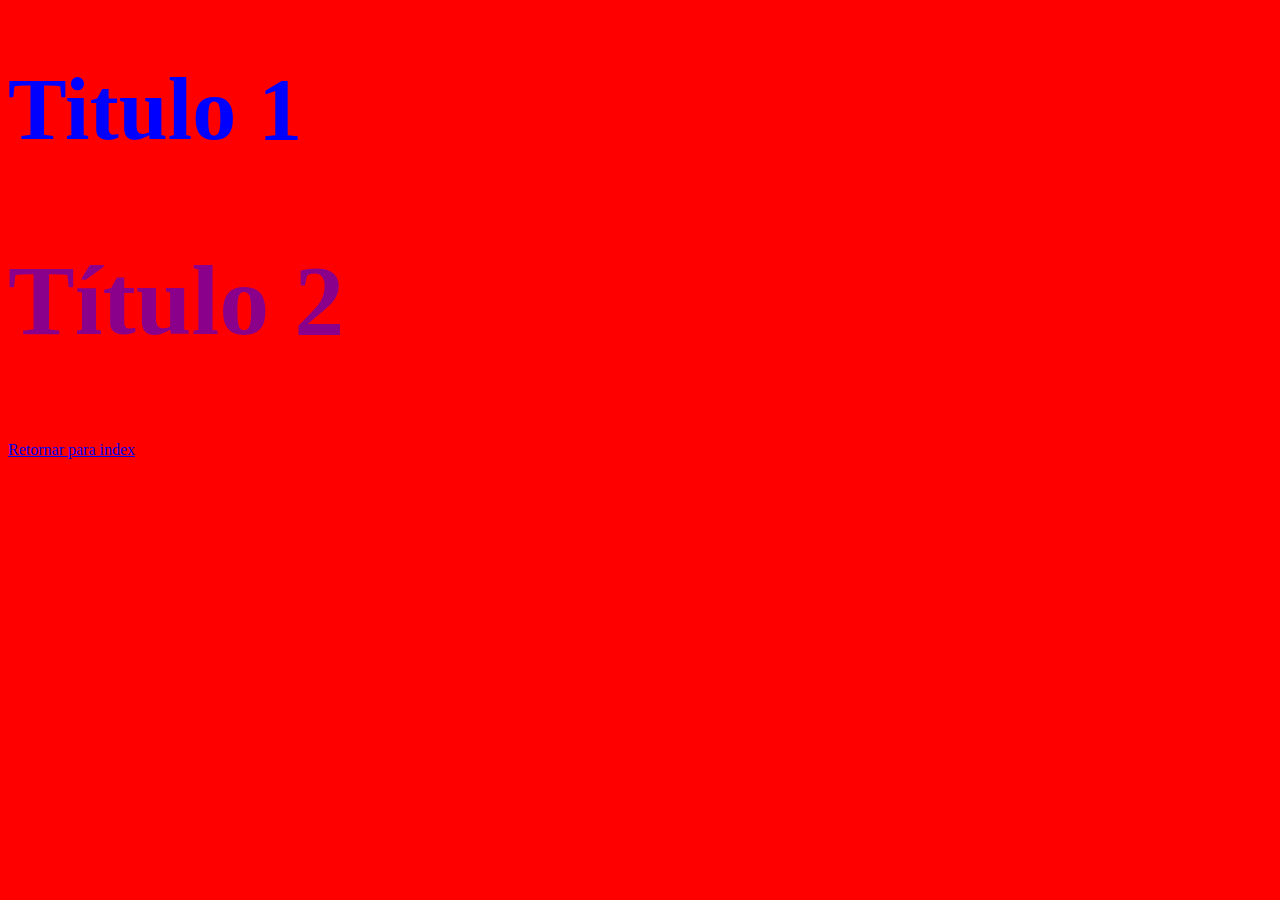
==== Aulas_CSS/outraPagina.html @ dacb3d67 "Aula 03 - CSS Externo" ====
<!DOCTYPE html>
<html lang="pt-br">

<head>
    <meta charset="UTF-8">
    <meta http-equiv="X-UA-Compatible" content="IE=edge">
    <meta name="viewport" content="width=device-width, initial-scale=1.0">

    <link rel="stylesheet" href="css/style.css">

    <title>Aprendendo CSS</title>
</head>

<body>
    <h1>Titulo 1</h1>
    <h2>Título 2</h2>
    <a href="index.html">Retornar para index</a>
</body>

</html>
---- Aulas_CSS/css/style.css ----
/*  */
body {
    background: red;
}

/*  */
h1 {
    color: blue;
    font-size: 88px;
}

/*  */
h2 {
    color: darkmagenta;
    font-size: 100px;
}
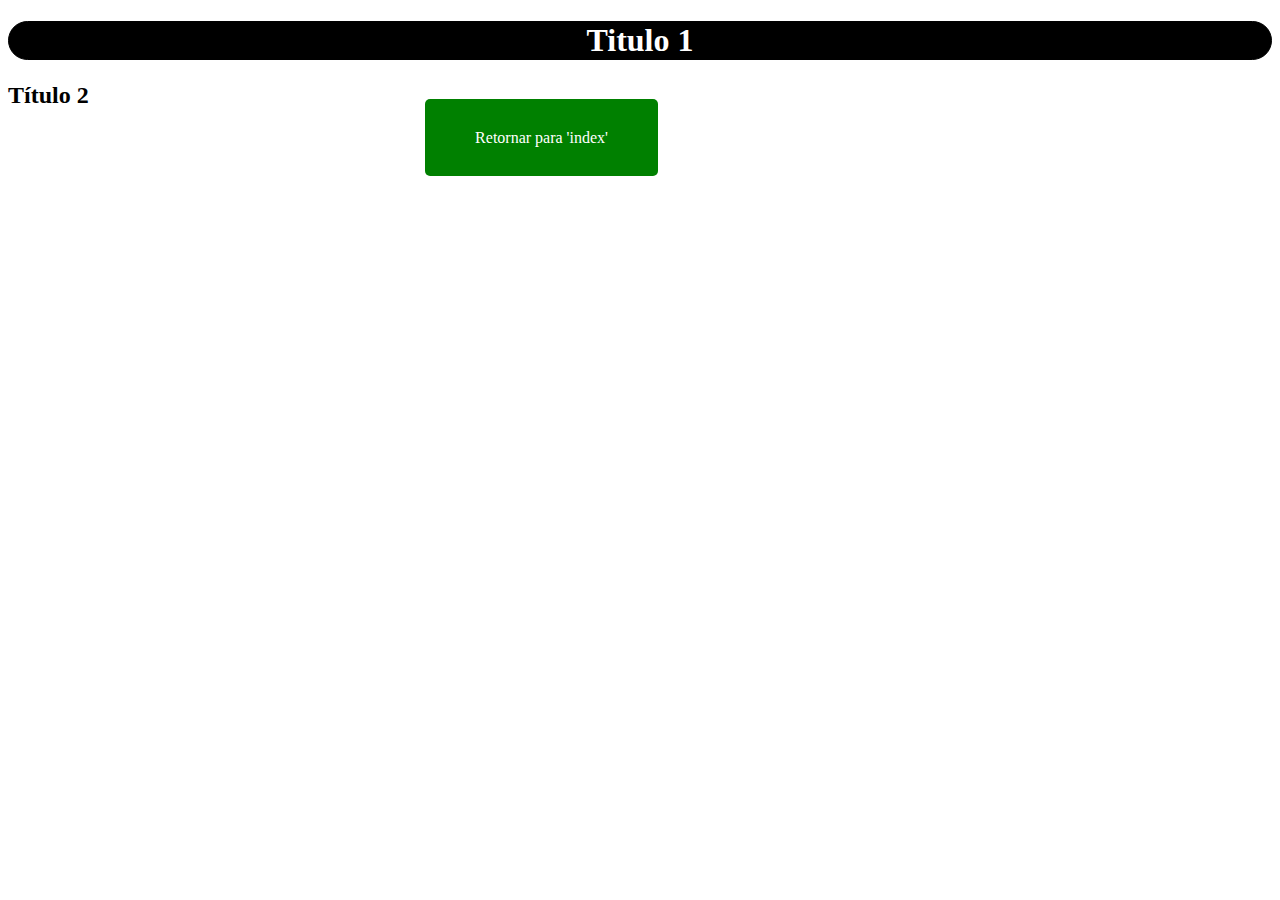
==== commit b00c90e0: "Aula 09 - Propriedade Padding e Criando Um Botão Simples" ====
--- a/Aulas_CSS/outraPagina.html
+++ b/Aulas_CSS/outraPagina.html
@@ -14,7 +14,7 @@
 <body>
     <h1>Titulo 1</h1>
     <h2>Título 2</h2>
-    <a href="index.html">Retornar para index</a>
+    <a class="botao" href="index.html">Retornar para 'index'</a>
 </body>
 
 </html>--- a/Aulas_CSS/css/style.css
+++ b/Aulas_CSS/css/style.css
@@ -1,16 +1,102 @@
 /*  */
 body {
-    background: red;
+    background-color: white;
 }
 
 /*  */
 h1 {
-    color: blue;
-    font-size: 88px;
+    color: white;
+    border: 1px solid black;
+    border-radius: 30px;
+    text-align: center;
+    background: black;
+    
+    /* 
+        padding-top: 50px;
+        padding-bottom: 20px;
+        padding-left: 10px;
+        padding-right: 70px; 
+    Simplificando */
+    /* padding: 50px 70px 20px 10px; */
+    /* padding: 50px; */
+        
+    /* 
+        margin-top: 30px;
+        margin-bottom: 150px;
+        margin-left: 20px;
+        margin-right: 70px; 
+        
+    Simplificando */
+    /* margin: 30px 70px 150px 20px; */
 }
 
 /*  */
-h2 {
-    color: darkmagenta;
-    font-size: 100px;
-}+p {
+    color: red;
+    margin-left: 20px;
+    /* margin-bottom: 40px; */
+}
+
+.exemplo-back {
+    /* 
+        height: 300px;
+        background-color: gray;
+        background-image: url(../img/fundo.jpg);
+        background-size: cover;
+        background-repeat: no-repeat;
+        background-position: center;
+    
+    Simplificando */
+    height: 100px;
+    background: gray url(../img/fundo.jpg) no-repeat center;
+    background-size: cover;
+
+    margin-bottom: 100px;
+}
+
+.botao {
+    margin-left: 33%;
+    background: green;
+    color: white;
+    padding: 30px 50px 30px 50px;
+    border-radius: 5px;
+    text-decoration: none;
+}
+
+.botao:hover {
+    background: blue;
+}
+
+/* 
+    h1, p { 
+        color: red;
+        text-align: center;
+}
+*/
+
+/* 
+    * {
+        padding: 20px;
+    }
+
+    body {
+        background: rgb(239, 239, 239);
+    }
+
+    .vermelho {
+        color: red;
+    }
+
+    .center {
+        text-align: center;
+    }
+
+    .fonte-30 {
+        font-size: 30px;
+    }
+
+    #teste {
+        color: blue;
+        background: yellow;
+    }
+*/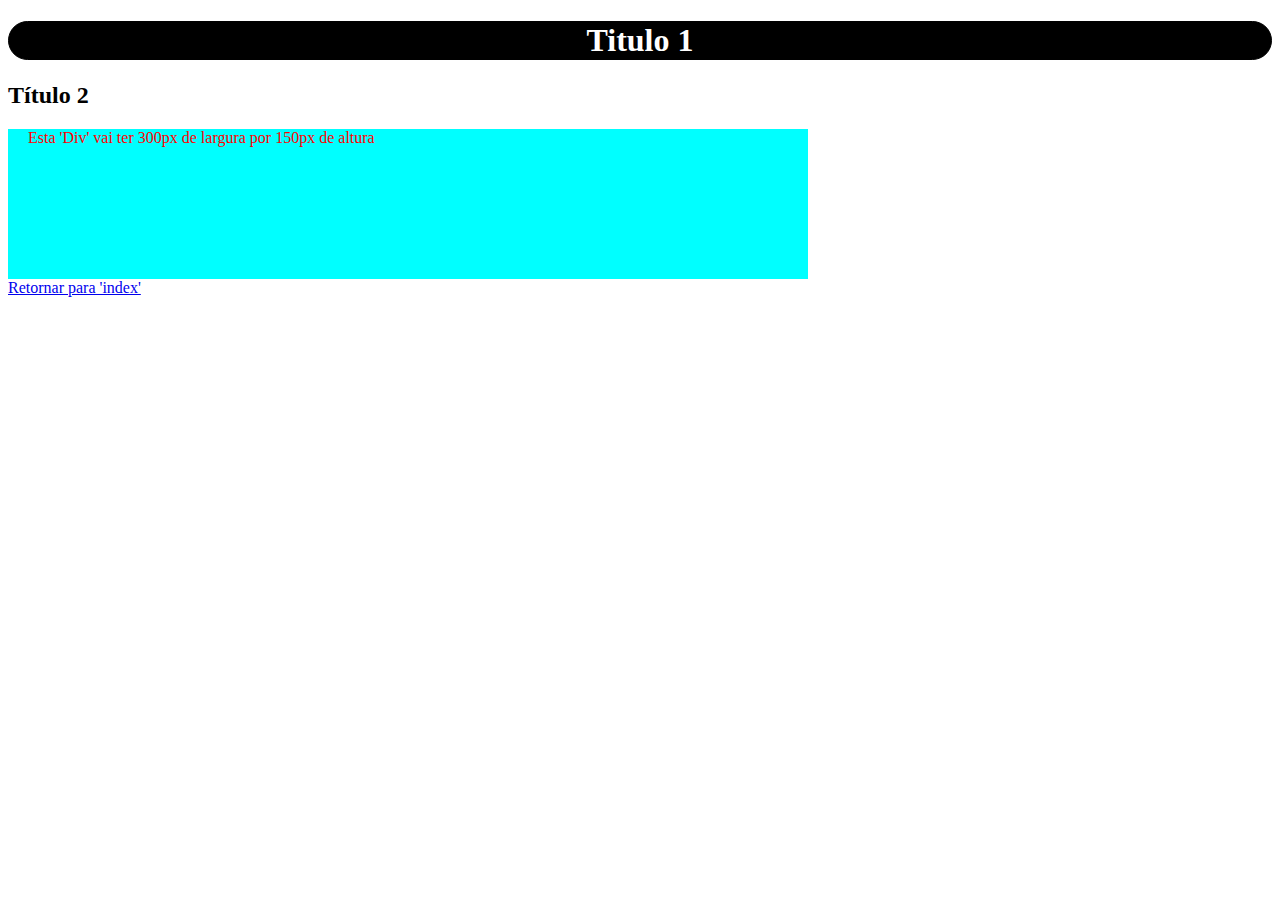
==== commit 8ccb5e8d: "Aula 10 - Propriedade Width e Height" ====
--- a/Aulas_CSS/outraPagina.html
+++ b/Aulas_CSS/outraPagina.html
@@ -14,7 +14,12 @@
 <body>
     <h1>Titulo 1</h1>
     <h2>Título 2</h2>
-    <a class="botao" href="index.html">Retornar para 'index'</a>
+
+    <div class="teste">
+        <p>Esta 'Div' vai ter 300px de largura por 150px de altura</p>
+    </div>
+
+    <a href="index.html">Retornar para 'index'</a>
 </body>
 
 </html>--- a/Aulas_CSS/css/style.css
+++ b/Aulas_CSS/css/style.css
@@ -67,6 +67,15 @@
     background: blue;
 }
 
+.teste {
+    max-width: 800px;
+    /* width: 300px; */
+    
+    height: 150px;
+    background: cyan;
+}
+
+
 /* 
     h1, p { 
         color: red;
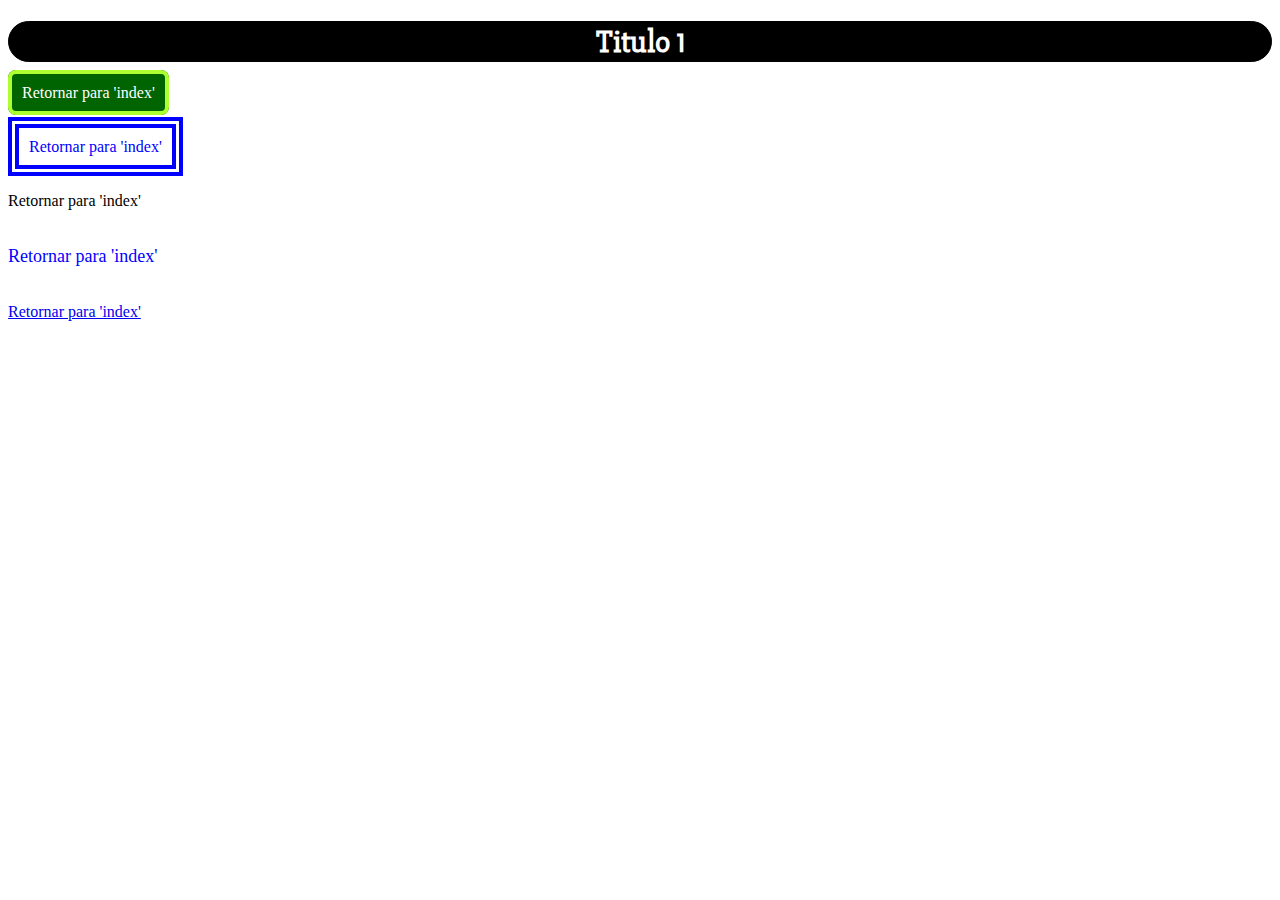
==== commit 90d572ec: "Aula 13 - Estilização de Links" ====
--- a/Aulas_CSS/outraPagina.html
+++ b/Aulas_CSS/outraPagina.html
@@ -13,13 +13,13 @@
 
 <body>
     <h1>Titulo 1</h1>
-    <h2>Título 2</h2>
+    
 
-    <div class="teste">
-        <p>Esta 'Div' vai ter 300px de largura por 150px de altura</p>
-    </div>
-
-    <a href="index.html">Retornar para 'index'</a>
+    <a class="botao1" href="index.html">Retornar para 'index'</a><br /><br /><br />
+    <a class="botao2" href="index.html">Retornar para 'index'</a><br /><br /><br />
+    <a class="botao3" href="index.html">Retornar para 'index'</a><br /><br /><br />
+    <a class="botao4" href="index.html">Retornar para 'index'</a><br /><br /><br />
+    <a class="botao5" href="index.html">Retornar para 'index'</a><br /><br /><br />
 </body>
 
 </html>--- a/Aulas_CSS/css/style.css
+++ b/Aulas_CSS/css/style.css
@@ -1,3 +1,6 @@
+/*  */
+@import url('https://fonts.googleapis.com/css2?family=Courgette&family=Inter:wght@400;600;700&family=PT+Serif&family=Slabo+27px&display=swap');
+
 /*  */
 body {
     background-color: white;
@@ -10,6 +13,7 @@
     border-radius: 30px;
     text-align: center;
     background: black;
+    font-family: 'Slabo 27px', serif;
     
     /* 
         padding-top: 50px;
@@ -32,8 +36,29 @@
 
 /*  */
 p {
-    color: red;
-    margin-left: 20px;
+    font-family: 'Courgette', cursive;
+    font-style: italic;
+    font-weight: bold;
+
+    color: black;
+    text-align: justify;
+    /* text-decoration: underline; */
+    /* text-transform: uppercase; */
+    /* text-transform: capitalize; */
+    /* text-transform: lowercase; */
+    text-indent: 60px;
+    /* letter-spacing: -5px; */
+    /* letter-spacing: 5px; */
+    /* line-height: 0.8; */
+    /* word-spacing: 15px; */
+    
+    /* 
+        Inverte as letras
+            direction: rtl;
+            unicode-bidi: bidi-override; 
+    */
+
+    /* margin-left: 20px; */
     /* margin-bottom: 40px; */
 }
 
@@ -75,6 +100,62 @@
     background: cyan;
 }
 
+a.botao1 {
+    background: darkgreen;
+    color: white;
+    padding: 10px;
+    text-decoration: none;
+    border: 4px solid greenyellow;
+    border-radius: 8px;
+}
+a.botao1:hover {
+    background: rgb(110, 202, 110);
+    padding: 12px;
+    border: 4px solid rgb(38, 56, 12);
+}
+
+/*  */
+a.botao2 {
+    text-decoration: none;
+    padding: 10px;
+    border: 11px double blue;
+    color: blue;
+}
+a.botao2:hover {
+    text-decoration: underline;
+    padding: 8px;
+    background: blue;
+    color: white;
+}
+
+/*  */
+a.botao3 {
+    color: black;
+    text-decoration: none;
+}
+a.botao3:hover {
+    border-bottom: 5px solid red;
+}
+
+/*  */
+a.botao4 {
+    text-decoration: none;
+    color: blue;
+    font-size: 18px;
+}
+a.botao4:hover {
+    font-size: 22px;
+    font-weight: bold;
+}
+
+/*  */
+a.botao5 {
+    cursor: cell;
+}
+a.botao:hover5 {
+    
+}
+
 
 /* 
     h1, p { 
